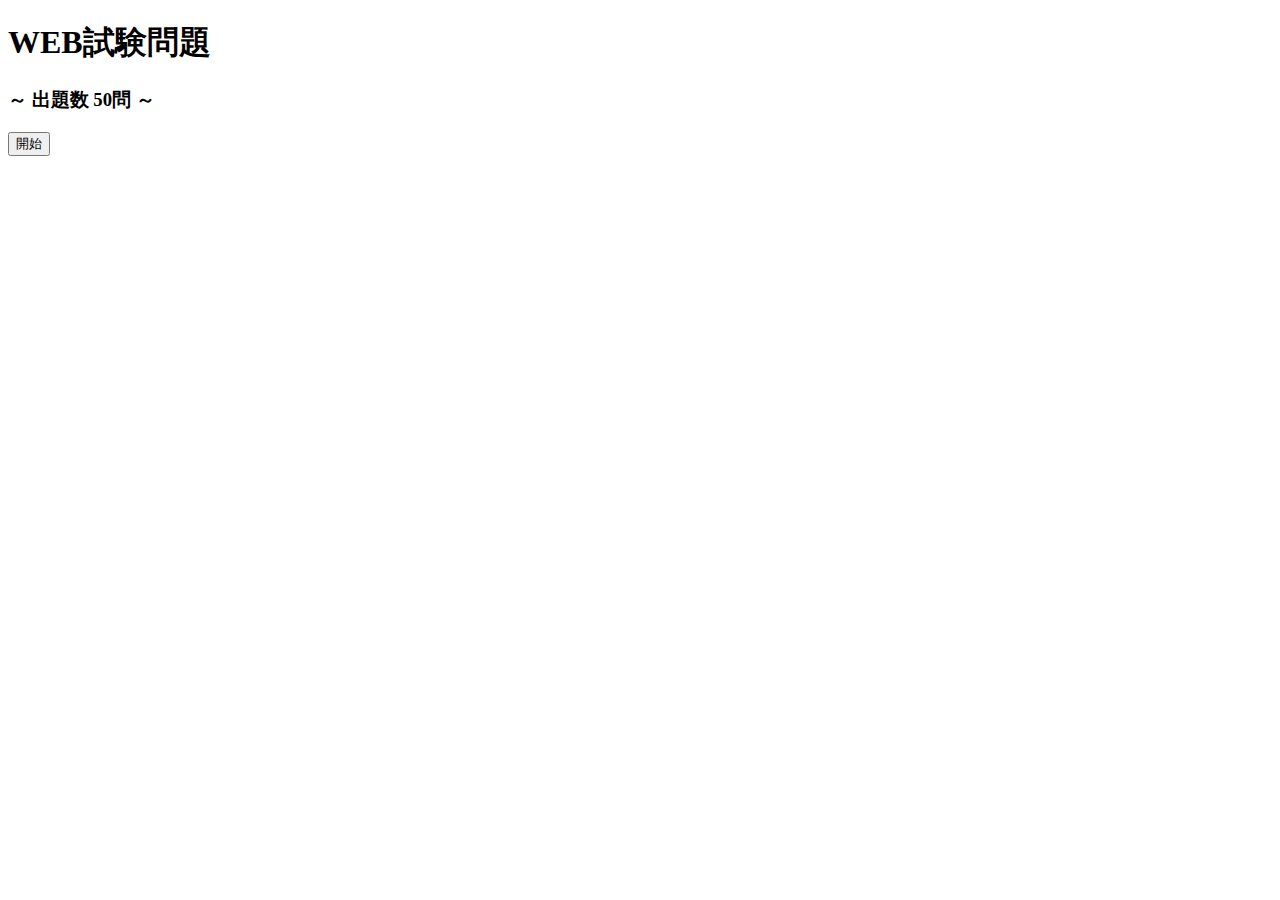
==== templates/index.html @ 75a9ff5b "first commit" ====
<!DOCTYPE html>
<html lang="ja">
<head>
    <meta charset="UTF-8">
    <title>WEB試験問題</title>
    <link rel="stylesheet" href="static/css/styles.css">
</head>
<body class="index-page">
    <div class="center-container">
        <h1>WEB試験問題</h1>
        <h3>～ 出題数 50問 ～</h3>
        <div id="current-date"></div>
        <button onclick="location.href='/questions'">開始</button>
    </div>
    <script src="static/js/main.js"></script>
</body>
</html>
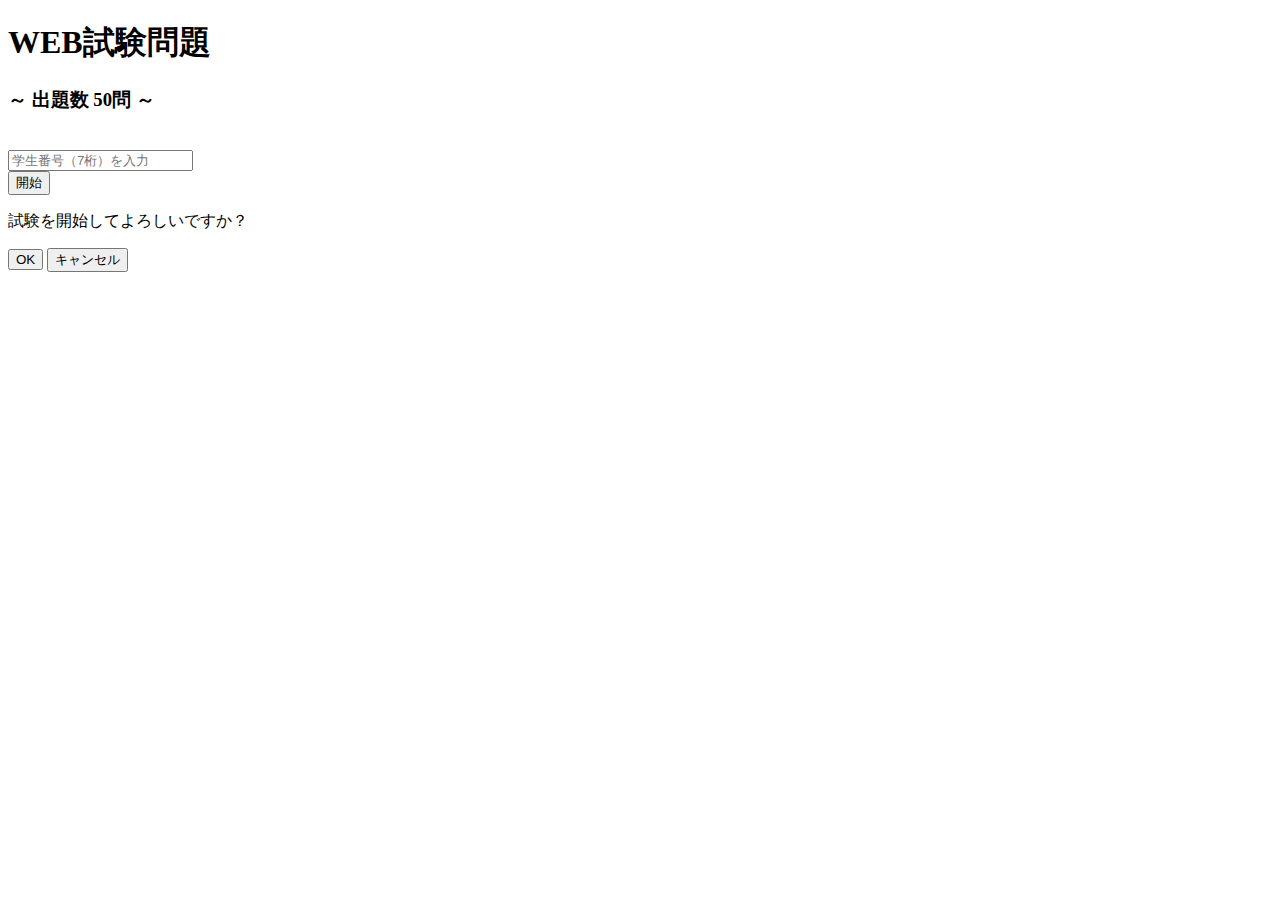
==== commit 94a1bddd: "koga commit 20240423" ====
--- a/templates/index.html
+++ b/templates/index.html
@@ -10,7 +10,21 @@
         <h1>WEB試験問題</h1>
         <h3>～ 出題数 50問 ～</h3>
         <div id="current-date"></div>
-        <button onclick="location.href='/questions'">開始</button>
+        <br>
+        <!-- 番号入力フォームを追加 -->
+        <form id="startForm">
+            <input type="text" id="studentId" name="studentId" pattern="\d{7}" required placeholder="学生番号（7桁）を入力">
+            <br>
+            <button type="button" id="start-question">開始</button>
+        </form>
+        <!-- カスタム確認ダイアログの構造 -->
+        <div id="customConfirm" class="modal">
+            <div class="modal-content">
+                <p>試験を開始してよろしいですか？</p>
+                <button id="confirmOk">OK</button>
+                <button id="confirmCancel">キャンセル</button>
+            </div>
+        </div>
     </div>
     <script src="static/js/main.js"></script>
 </body>
